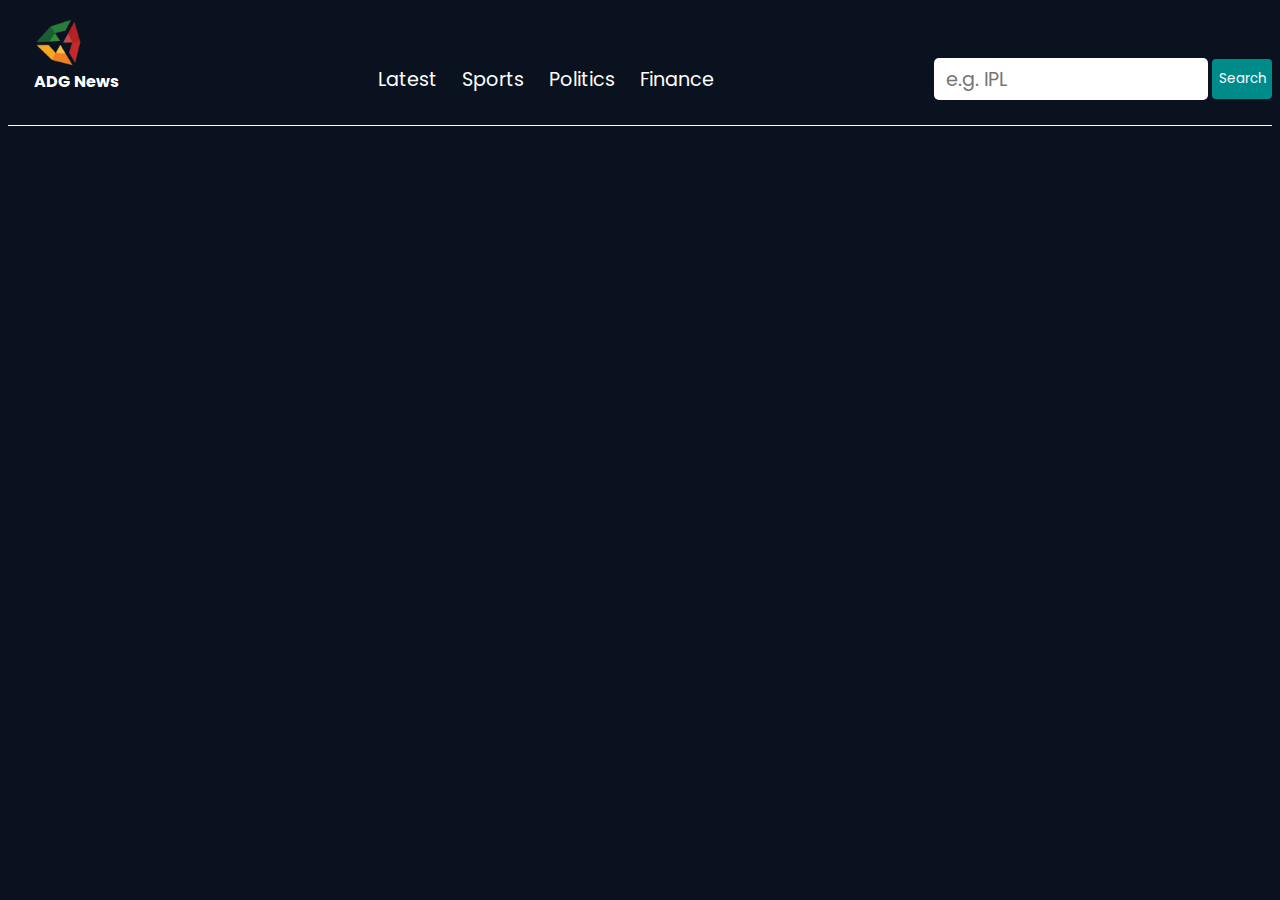
==== index.html @ b5819e3e "Add files via upload" ====
<!DOCTYPE html>
<html lang="en">
<head>
    <meta charset="UTF-8">
    <meta name="viewport" content="width=device-width, initial-scale=1.0">
    <title>ADG News App</title>
    <link href='https://fonts.googleapis.com/css?family=Poppins' rel='stylesheet'>
    <link rel="stylesheet" href="style.css">
</head>
<body>
    <nav>
        <div class="container flex">
            <div class="navlogo">
                <a href="#" onclick="reload()"><img src="ADG logo.png" alt="logo" id="logo"></a>
                <h4>ADG News</h4>
            </div>
            <div class="navlink">
                <ul class="flex">
                    <li class="navlinkitem" id="latest" onclick="reload()">Latest</li>
                    <li class="navlinkitem" id="sports" onclick="onNavClick('sports')">Sports</li>
                    <li class="navlinkitem" id="politics" onclick="onNavClick('politics')">Politics</li>
                    <li class="navlinkitem" id="finance" onclick="onNavClick('finance')">Finance</li>
                </ul>
            </div>
            <div class="searchbar">
                <input type="text" name="search-input" id="search-input" placeholder="e.g. IPL">
                <button class="search-button" id="search-button">Search</button>
            </div>
        </div>
    </nav>
    <main>
        <div class="newscards container flex" id="newscards">
            
        </div>
    </main>
    <template id="news-card-temp">
        <div class="card">
            <div class="card-img">
                <img src="https://via.placeholder.com/400x200" alt="newsimg" id="newsimg">
            </div>
            <div class="card-content">
                <h3 id="news-title">This is a title</h3>
                <h6 id="news-source" class="news-source">Date is 13/06/2024</h6>
                <p id="news-desc" class="news-desc">Lorem ipsum dolor sit amet consectetur adipisicing elit. Quisquam, animi voluptatum. Est quidem recusandae totam. Praesentium quam corrupti fuga beatae?</p>
            </div>
        </div>
    </template>
    <script src="script.js"></script>
</body>
</html>
---- style.css ----
body{
    background-color: #0b121f;
}
*{
    color: white;
    font-family: "Poppins",Arial, Helvetica, sans-serif;
}
#logo{
    width: 4vw;
}
a{
    text-decoration: none;
}
h4{
    font-family:Arial, Helvetica, sans-serif;
    position: relative;
    bottom: 3vh;
    color: white;
    font-family: "Poppins",Arial, Helvetica, sans-serif;
}
nav{
    padding-left: 2vw;
    padding-top: 1vh;
    height: 12vh;
    border-bottom: 1px solid white;
}
ul{
    list-style: none;
    gap: 25px;
    font-size: 1.2em;
}
.flex{
    display: flex;
    align-items: center;
}
.container{
    max-width: 1720px;
    margin-inline: auto;
    overflow: hidden;
    justify-content: space-between;
}
.searchbar{
    align-self: center;
}
.navlinkitem{
    cursor: pointer;
}
.navlinkitem:hover{
    color: darkcyan;
}
.navlinkitem:active{
    color: blue;
}
.navlinkitem.active{
    color: darkcyan;
}
#search-input{
    width: 250px;
    height: 40px;
    padding-inline: 12px;
    border-radius: 5px;
    color: black;
    font-size: 1.2em;
    border: none;
}
#search-input:focus{
    outline: none;
}
.search-button{
    width: 60px;
    height: 40px;
    border: none;
    border-radius: 4px;
    position: relative;
    bottom: 3px;
    background-color: darkcyan;
}
.search-button:hover{
    cursor: pointer;
}
.search-button:active{
    background-color: blue;
}
main{
    margin-top: 30px;

}
.newscards{
    justify-content: space-between;
    flex-wrap: wrap;
    row-gap: 20px;
    align-items: start;
}
.card{
    width: 360px;
    min-height: 400px;
    border-radius: 4px;
    cursor: pointer;
    overflow: hidden;
    transition: all 0.3s ease;
}
.card:hover{
    background-color: darkcyan;
    transform: translateY(-2px);
}
.card-img img{
    width: 100%;
    height: 180px;
    object-fit: cover;
}
.card-content{
    padding: 14px;
}
.news-source{
    margin-block: 12px;
}
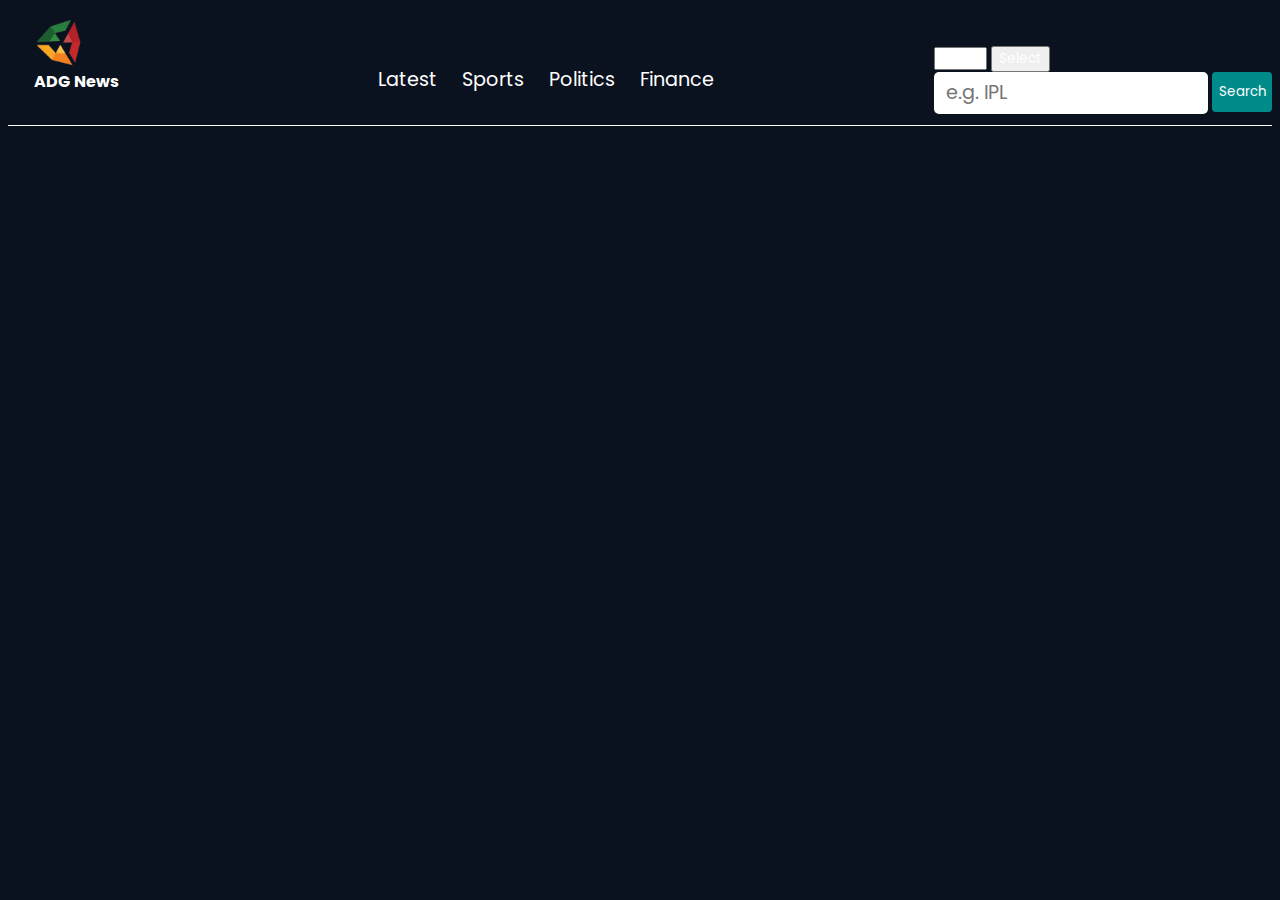
==== commit 7c08cd7a: "Update index.html" ====
--- a/index.html
+++ b/index.html
@@ -16,13 +16,22 @@
             </div>
             <div class="navlink">
                 <ul class="flex">
-                    <li class="navlinkitem" id="latest" onclick="reload()">Latest</li>
+                    <li class="navlinkitem" id="latest" onclick="onNavClick('latest')">Latest</li>
                     <li class="navlinkitem" id="sports" onclick="onNavClick('sports')">Sports</li>
                     <li class="navlinkitem" id="politics" onclick="onNavClick('politics')">Politics</li>
                     <li class="navlinkitem" id="finance" onclick="onNavClick('finance')">Finance</li>
                 </ul>
             </div>
             <div class="searchbar">
+                <div class="region">
+                    <select name="region-select" id="region-select">
+                        <option value="international">Inter</option>
+                        <option value="india">Ind</option>
+                        <option value="usa">USA</option>
+                        <option value="uk">UK</option>
+                    </select>
+                    <button class="region-button" id="region-button">Select</button>
+                </div>
                 <input type="text" name="search-input" id="search-input" placeholder="e.g. IPL">
                 <button class="search-button" id="search-button">Search</button>
             </div>
@@ -47,4 +56,4 @@
     </template>
     <script src="script.js"></script>
 </body>
-</html>+</html>
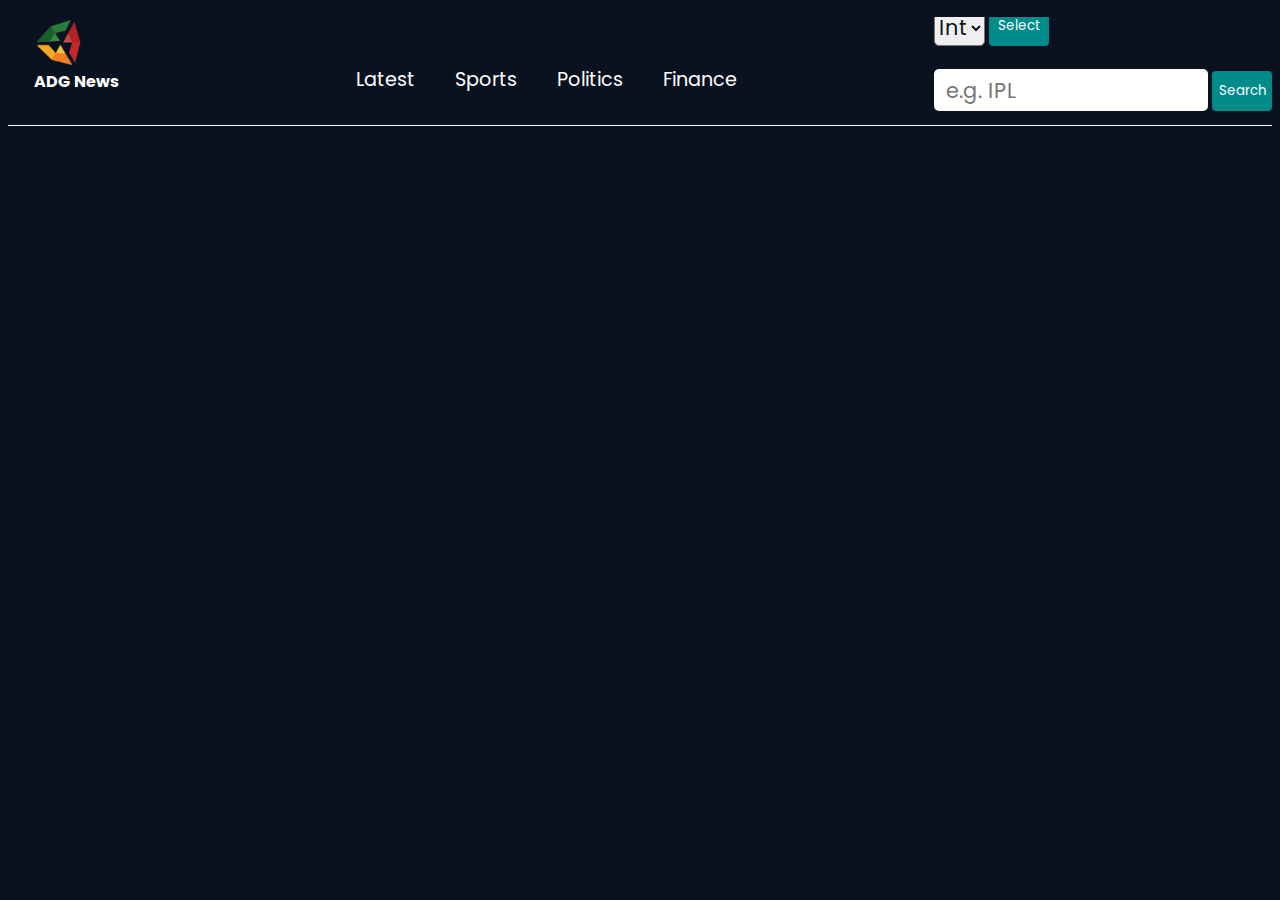
==== commit 85302c08: "Update index.html" ====
--- a/index.html
+++ b/index.html
@@ -8,12 +8,16 @@
     <link rel="stylesheet" href="style.css">
 </head>
 <body>
+
+    <!-- header -->
     <nav>
         <div class="container flex">
+            <!-- logo -->
             <div class="navlogo">
                 <a href="#" onclick="reload()"><img src="ADG logo.png" alt="logo" id="logo"></a>
                 <h4>ADG News</h4>
             </div>
+            <!-- menu -->
             <div class="navlink">
                 <ul class="flex">
                     <li class="navlinkitem" id="latest" onclick="onNavClick('latest')">Latest</li>
@@ -22,6 +26,7 @@
                     <li class="navlinkitem" id="finance" onclick="onNavClick('finance')">Finance</li>
                 </ul>
             </div>
+            <!-- searchbar -->
             <div class="searchbar">
                 <div class="region">
                     <select name="region-select" id="region-select">
@@ -32,11 +37,15 @@
                     </select>
                     <button class="region-button" id="region-button">Select</button>
                 </div>
+                <!-- region selector -->
                 <input type="text" name="search-input" id="search-input" placeholder="e.g. IPL">
                 <button class="search-button" id="search-button">Search</button>
             </div>
         </div>
     </nav>
+    
+    <!-- dynamic news cards -->
+    
     <main>
         <div class="newscards container flex" id="newscards">
             
--- a/style.css
+++ b/style.css
@@ -26,7 +26,6 @@
 }
 ul{
     list-style: none;
-    gap: 25px;
     font-size: 1.2em;
 }
 .flex{
@@ -39,20 +38,36 @@
     overflow: hidden;
     justify-content: space-between;
 }
-.searchbar{
-    align-self: center;
-}
 .navlinkitem{
     cursor: pointer;
+    padding: 10px 15px;
+    margin: 5px;
 }
 .navlinkitem:hover{
-    color: darkcyan;
+    background-color: darkcyan;
+    padding: 10px 15px;
+    border-radius: 20px;
+    margin: 5px;
 }
 .navlinkitem:active{
-    color: blue;
+    color: #0b121f;
 }
 .navlinkitem.active{
-    color: darkcyan;
+    background-color: darkcyan;
+    padding: 10px 15px;
+    border-radius: 20px;
+}
+#region-select{
+    width: 4vw;
+    height: 4vh;
+    position: relative;
+    bottom: 2vh;
+    color: #0b121f;
+    font-size: 1.3em;
+    border-radius: 5px;
+}
+#region-select:focus{
+    outline: none;
 }
 #search-input{
     width: 250px;
@@ -60,8 +75,13 @@
     padding-inline: 12px;
     border-radius: 5px;
     color: black;
-    font-size: 1.2em;
+    font-size: 1.3em;
     border: none;
+}
+.searchbar{
+    position: relative;
+    bottom: 1vh;
+    align-self: center;
 }
 #search-input:focus{
     outline: none;
@@ -79,7 +99,22 @@
     cursor: pointer;
 }
 .search-button:active{
-    background-color: blue;
+    background-color: #0b121f;
+}
+.region-button{
+    width: 60px;
+    height: 40px;
+    border: none;
+    border-radius: 4px;
+    position: relative;
+    bottom: 23px;
+    background-color: darkcyan;
+}
+.region-button:hover{
+    cursor: pointer;
+}
+.region-button:active{
+    background-color: #0b121f;
 }
 main{
     margin-top: 30px;
@@ -101,7 +136,7 @@
 }
 .card:hover{
     background-color: darkcyan;
-    transform: translateY(-2px);
+    transform: translateY(-4px);
 }
 .card-img img{
     width: 100%;
@@ -113,4 +148,4 @@
 }
 .news-source{
     margin-block: 12px;
-}+}
